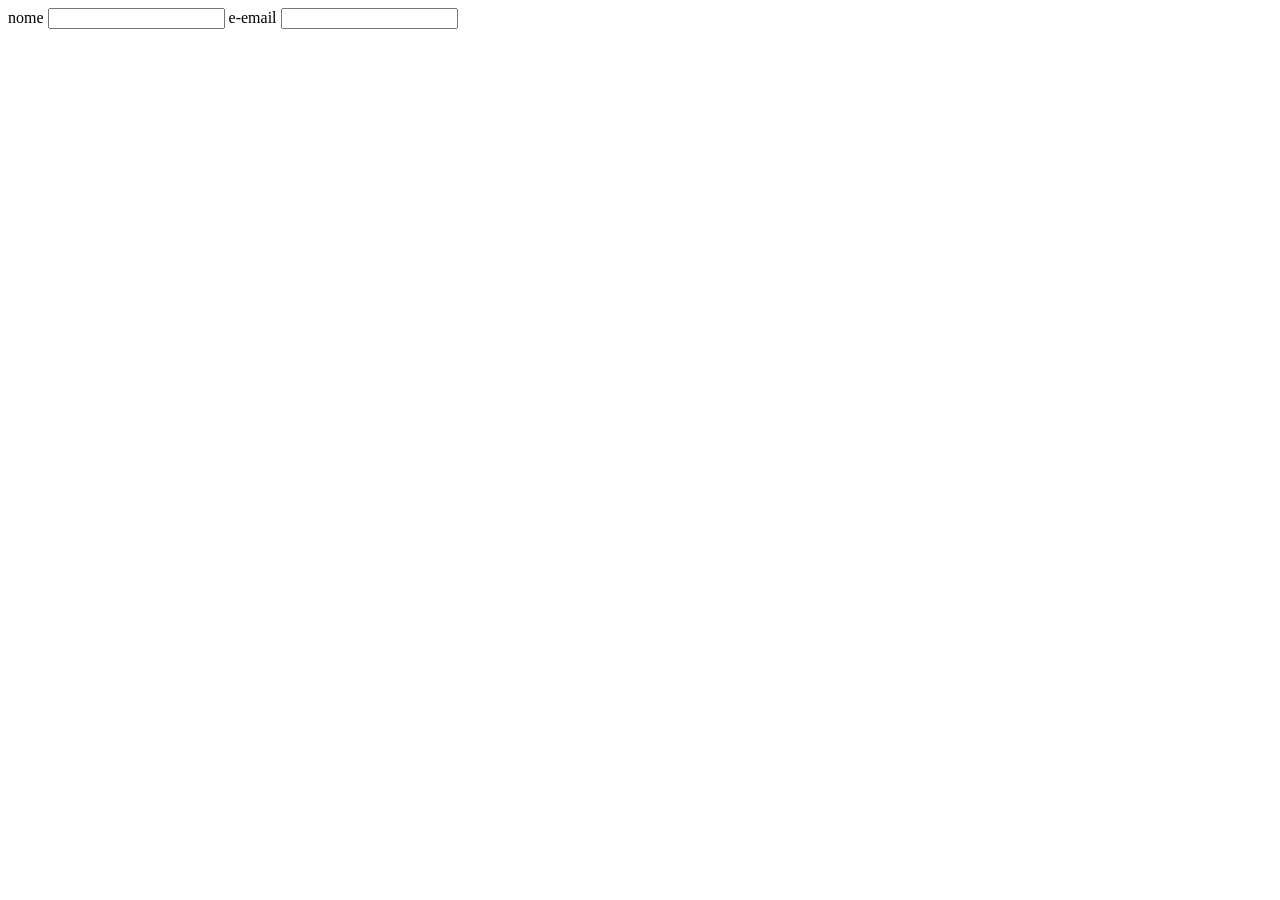
==== aula 7/exemplo 2/index.html @ 15dc9e5e "aula de quinta" ====
<!DOCTYPE html>
<html lang="en">
<head>
    <meta charset="UTF-8">
    <meta name="viewport" content="width=>, initial-scale=1.0">
    <title>Document</title>
</head>
<body>
    <form>
<label for="nome">nome</label>
<input type="text" id="nome" required>
<label for="email">e-email</label>
<input type="email" id="email" required
        
    </form>
</body>
</html>
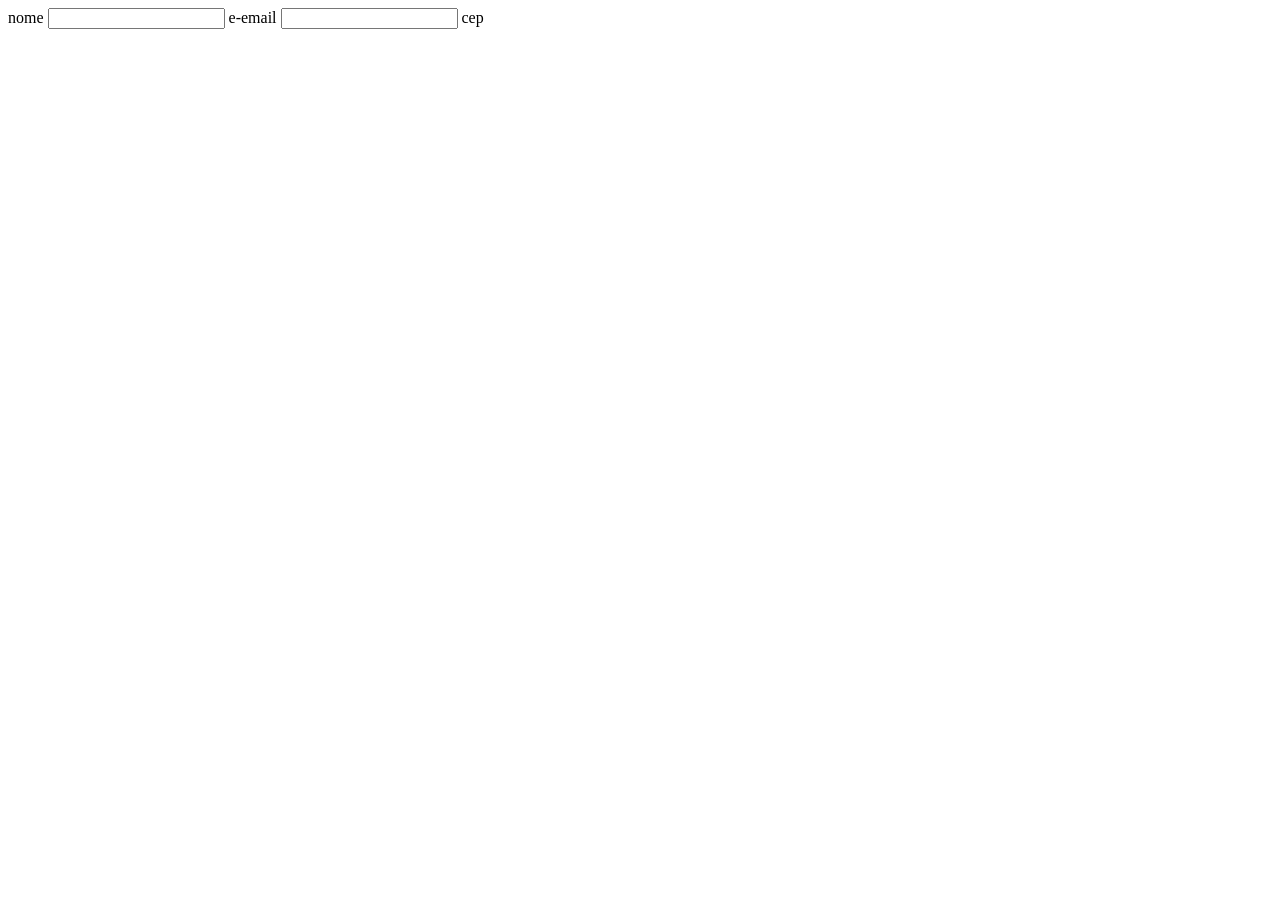
==== commit 1a191a3b: "concluida" ====
--- a/aula 7/exemplo 2/index.html
+++ b/aula 7/exemplo 2/index.html
@@ -10,8 +10,16 @@
 <label for="nome">nome</label>
 <input type="text" id="nome" required>
 <label for="email">e-email</label>
-<input type="email" id="email" required
-        
-    </form>
+<input type="email" id="email" required>
+ 
+
+<label for="cep">cep</label>
+<input type="text"
+id="cep"
+name="cep"
+pattern="[0-9]{5}-[0-9]{3}"
+title="formato esperado
+0000-000>
+</form>
 </body>
 </html>
